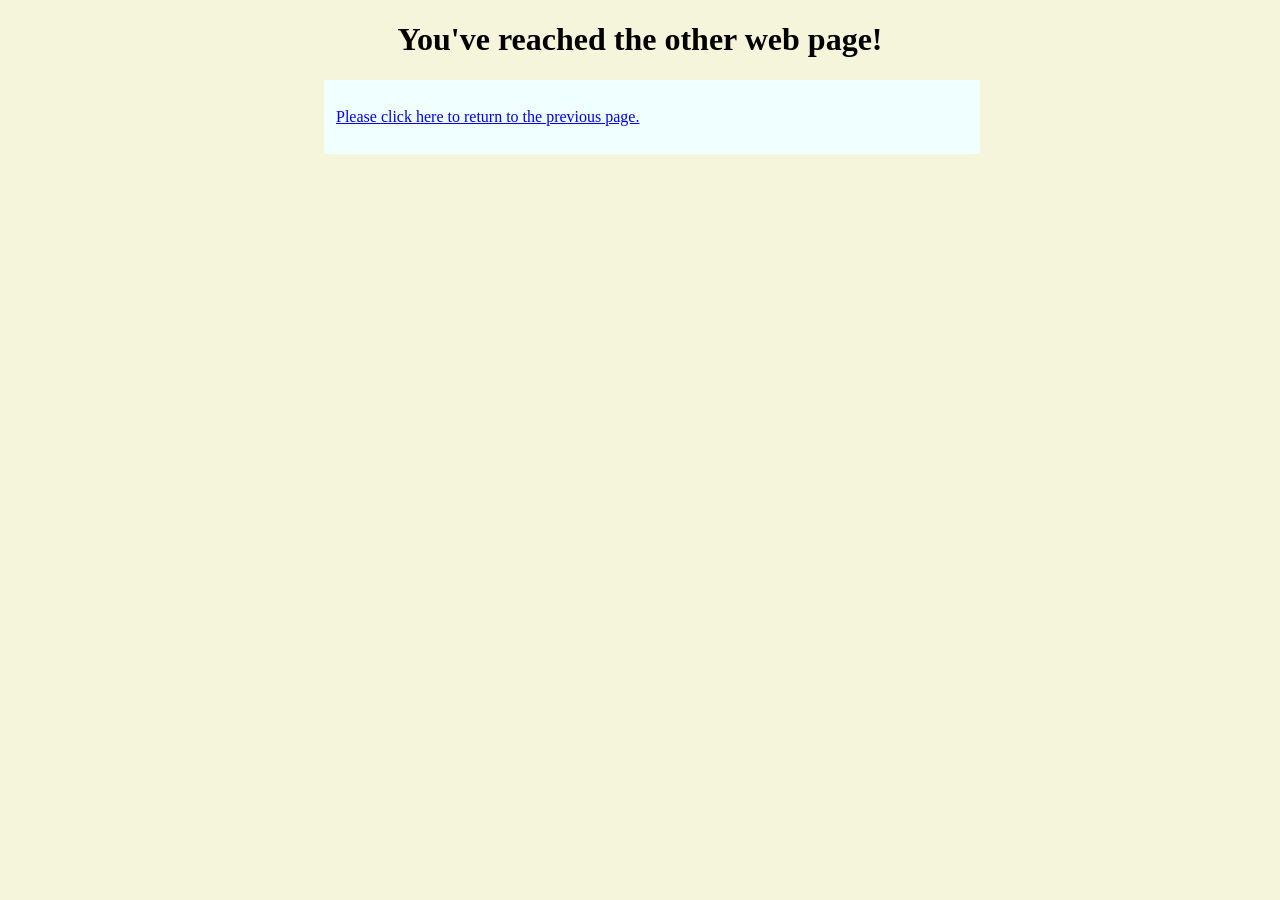
==== other.html @ a08f34ca "added additional html file" ====
<!DOCTYPE html>
<html lang="en">
<head>
    <meta charset="UTF-8">
    <meta name="viewport" content="width=device-width, initial-scale=1.0">
    <title>3. Other Page</title>
    <link rel="stylesheet" href="/css/style.css"/>
</head>
<body>
    <header class="title">
        <h1>You've reached the other web page!</h1>
    </header>
    <section class="text-block">
        <p>
            <a href="index.html" title="Navigates to the home page.">Please click here to return to the previous page.</a>
        </p>
    </section>
</body>
</html>
---- css/style.css ----
html {
    background-color: beige;
}

code {
    background-color: aliceblue;
    padding: 2px;
    color: maroon;
}

footer {
    margin-left: 25%;
}

section {
    background-color: azure;
    padding: 0.75em;
    margin: 1em;
}

a:hover {
    color: green;
}

a:visited {
    color:darkblue;
}

.title{
    text-align: center;
}

.text-block {
    width: 50%;
    margin-left: 25%;
}

.border-long {
    border: 2px solid blue;
    width: 75%;
    margin-top: 1em;
    margin-bottom: 1em;
    margin-right: auto;
    margin-left: auto;
}

.border-short {
    border: 2px solid blue;
    width: 25%;
    margin-top: 1em;
    margin-bottom: 1em;
    margin-left: auto;
    margin-right: auto;
}
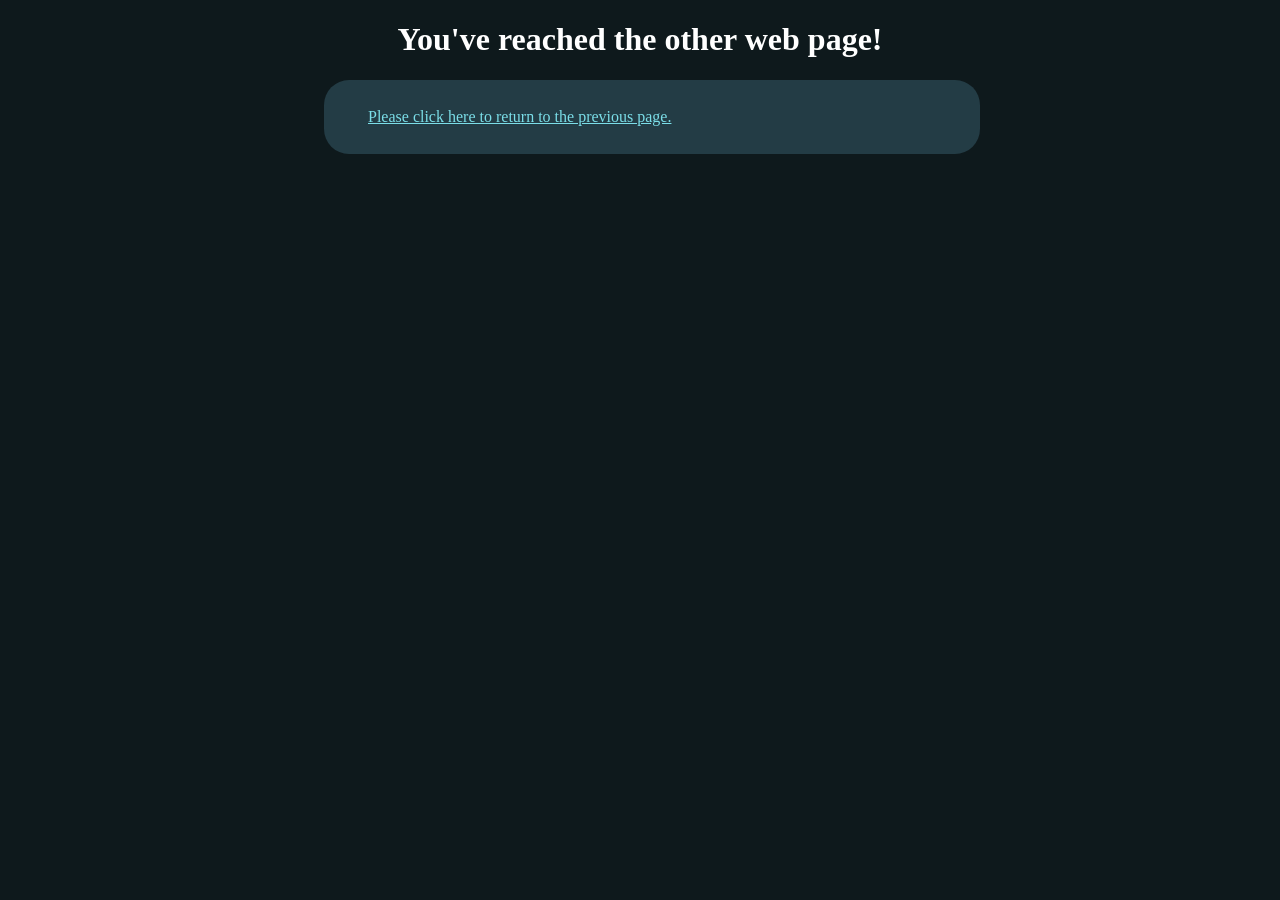
==== commit 31bec964: "additional styling + comments" ====
--- a/other.html
+++ b/other.html
@@ -4,9 +4,12 @@
     <meta charset="UTF-8">
     <meta name="viewport" content="width=device-width, initial-scale=1.0">
     <title>3. Other Page</title>
-    <link rel="stylesheet" href="/css/style.css"/>
+    <link rel="stylesheet" href="./css/style.css"/>
 </head>
 <body>
+    <!-- A simple web page to demonstrate navigation between static web pages using href -->
+    <!-- By using the same classes and formatting, I can ensure the formatting remains consistent between pages without writing additional CSS -->
+    <!-- Fulfills the requirement of having a second .html file -->
     <header class="title">
         <h1>You've reached the other web page!</h1>
     </header>
--- a/css/style.css
+++ b/css/style.css
@@ -1,31 +1,53 @@
+/* Provides global styling: wanted to try a dark mode color scheme this time. */
 html {
-    background-color: beige;
+    background-color: #0e191c;
+    color: white;
 }
 
-code {
-    background-color: aliceblue;
+strong {
+    font-weight: 900;
+}
+
+pre {
+    white-space: pre-wrap; /* code obtained from: https://stackoverflow.com/questions/248011/how-do-i-wrap-text-in-a-pre-tag*/
     padding: 2px;
-    color: maroon;
+    color: #8CD1B3;
 }
 
 footer {
-    margin-left: 25%;
+    text-align: center;
 }
 
+/* Divided things into sections so that this code would be more reusable, and make it easier to group items */
 section {
-    background-color: azure;
+    background-color: #233C45;
     padding: 0.75em;
     margin: 1em;
+    border-radius: 25px;
+}
+
+h2 {
+    margin-left: 0.5em;
+}
+
+p {
+    margin-left: 2em;
+}
+
+/* The following styles dictate the unvisited color, the hover color, and visited color for hyperlinks */
+a {
+    color: #7BDEE8;
 }
 
 a:hover {
-    color: green;
+    color: #aafff4;
 }
 
 a:visited {
-    color:darkblue;
+    color:#959eff;
 }
 
+/* Used some classes for further reusability of styles */
 .title{
     text-align: center;
 }
@@ -35,8 +57,9 @@
     margin-left: 25%;
 }
 
+/* Used CSS to create some borders for decoration */
 .border-long {
-    border: 2px solid blue;
+    border: 2px solid #8CBDD1;
     width: 75%;
     margin-top: 1em;
     margin-bottom: 1em;
@@ -45,7 +68,7 @@
 }
 
 .border-short {
-    border: 2px solid blue;
+    border: 2px solid #8CBDD1;
     width: 25%;
     margin-top: 1em;
     margin-bottom: 1em;
